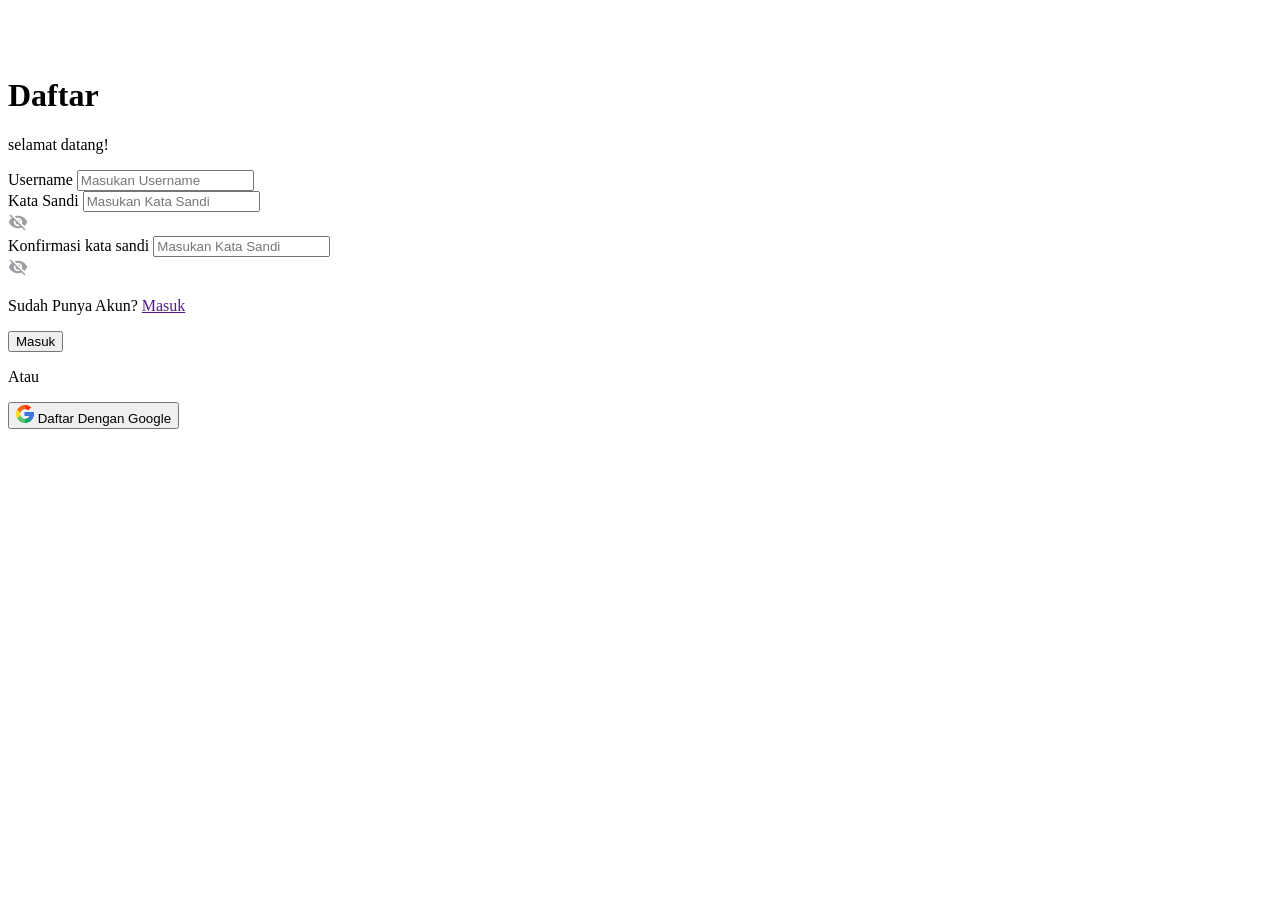
==== daftar-chill/index.html @ 854176fd "menambahkan daftar-v1" ====
<!DOCTYPE html>
<html lang="en">
<head>
    <meta charset="UTF-8">
    <meta name="viewport" content="width=device-width, initial-scale=1.0">
    <title>Chill app</title>

    <link rel="preconnect" href="https://fonts.googleapis.com">
    <link rel="preconnect" href="https://fonts.gstatic.com" crossorigin>
    <link 
        href="https://fonts.googleapis.com/css2?family=Inter:ital,opsz,wght@0,14..32,100..900;1,14..32,100..900&family=Lato:ital,wght@0,100;0,300;0,400;0,700;0,900;1,100;1,300;1,400;1,700;1,900&display=swap" 
        rel="stylesheet"
    >

    <link rel="stylesheet" href="style.css">
</head>

<body>
    <main>
        <header>
            <!-- image logo -->
            <img src="/daftar-chill/daftar-img/Logo.png" alt="logo chill">

            <!-- judul and paraf -->
            <div>
                <h1>Daftar</h1>
                <p>selamat datang!</p>
            </div>
        </header>

        <!-- box form -->
        <form action="">
            
            <!-- input username -->
            <div class="box-username">
                <label for="username">Username</label>
                <input 
                    id="username" 
                    type="text" 
                    name="username"  
                    type="text" 
                    placeholder="Masukan Username"
                >
            </div>

            <!-- input password -->
            <div class="box-password">
                <div>
                    <label for="password">Kata Sandi</label>
                <input 
                    id="password"  
                    type="password" 
                    name="password" 
                    placeholder="Masukan Kata Sandi">
                      
                     </div>
                     <img class="eye-off" src="../daftar-chill/daftar-img/eye-off.png" alt="">
                </div>

                 <!-- input confirm-password -->
            <div class="box-konfrmasi_password">
                <div>
                    <label for="password">Konfirmasi kata sandi</label>
                <input 
                    
                    type="password" 
                    name="password" 
                    placeholder="Masukan Kata Sandi">
                      
                     </div>
                     <img class="eye-off" src="../daftar-chill/daftar-img/eye-off.png" alt="">
                      <div class="list-masuk">
                        <p>
                           Sudah Punya Akun?
                            <a id="masuk" href="">Masuk</a>
                        </p>
                    </div>
                </div>
                
                
           

           

            <!-- box button -->
            <div class="box-button">

                <!-- button masuk -->
                <div>
                    <button class="button-masuk">Masuk</button>   
                </div>

                <div>
                    <p class="atau" >Atau</p> 
                </div>

                <!-- button masuk google -->
                <div class="box-masukan_google">
                    <button class="button-masuk_google">
                        <img src="/daftar-chill/daftar-img/logo_google.png" alt="">
                        <span>Daftar Dengan Google</span>
                    </button>  
                </div>

            </div>

        </form>
    </main>
</body>
</html>
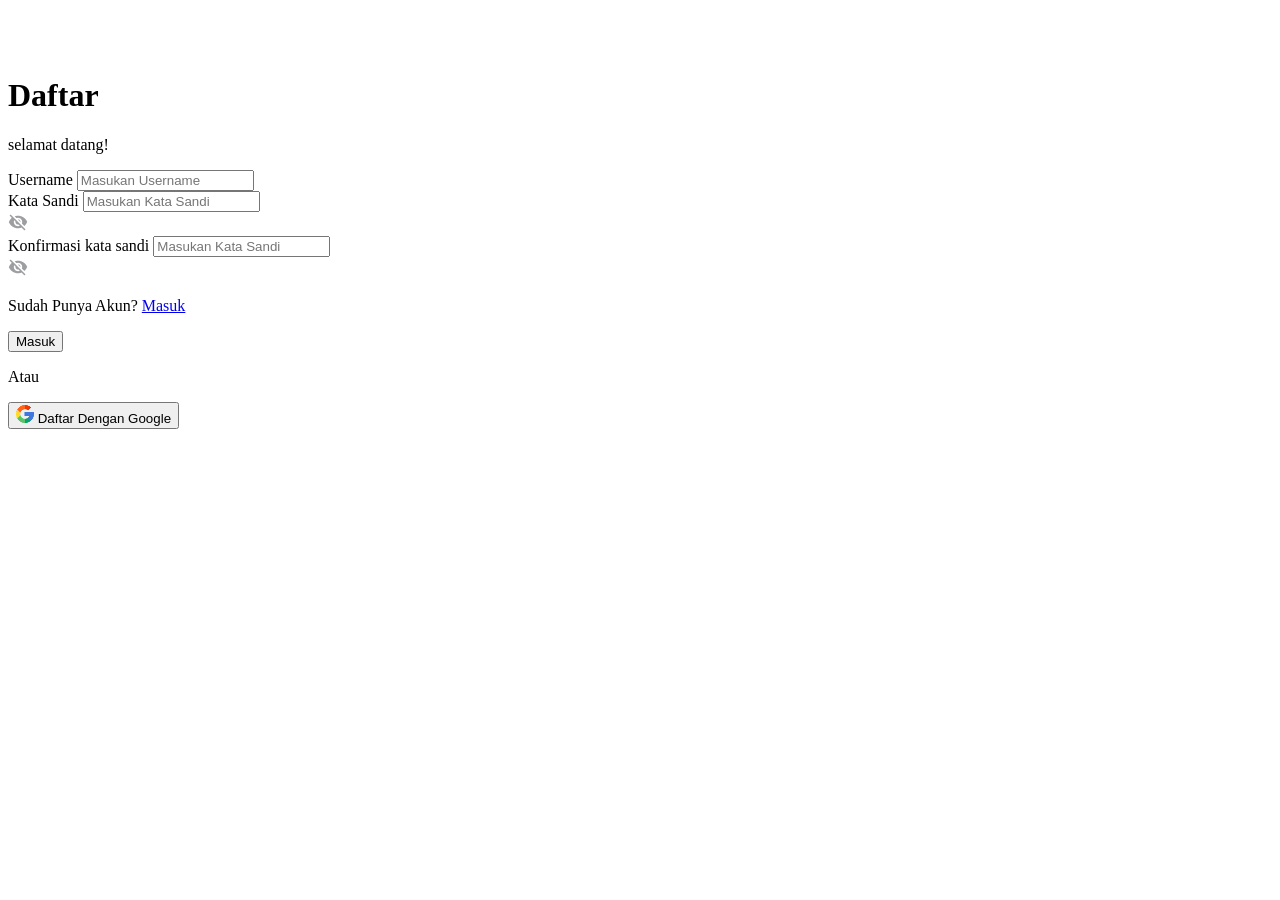
==== commit 286dc2e6: "push tugas-3b-basic" ====
--- a/daftar-chill/index.html
+++ b/daftar-chill/index.html
@@ -11,7 +11,7 @@
         href="https://fonts.googleapis.com/css2?family=Inter:ital,opsz,wght@0,14..32,100..900;1,14..32,100..900&family=Lato:ital,wght@0,100;0,300;0,400;0,700;0,900;1,100;1,300;1,400;1,700;1,900&display=swap" 
         rel="stylesheet"
     >
-
+  <link rel="shortcut icon" href="/icon.png" type="image/x-icon">
     <link rel="stylesheet" href="style.css">
 </head>
 
@@ -72,7 +72,7 @@
                       <div class="list-masuk">
                         <p>
                            Sudah Punya Akun?
-                            <a id="masuk" href="">Masuk</a>
+                            <a id="masuk" href="../masuk-chill/index.html">Masuk</a>
                         </p>
                     </div>
                 </div>
